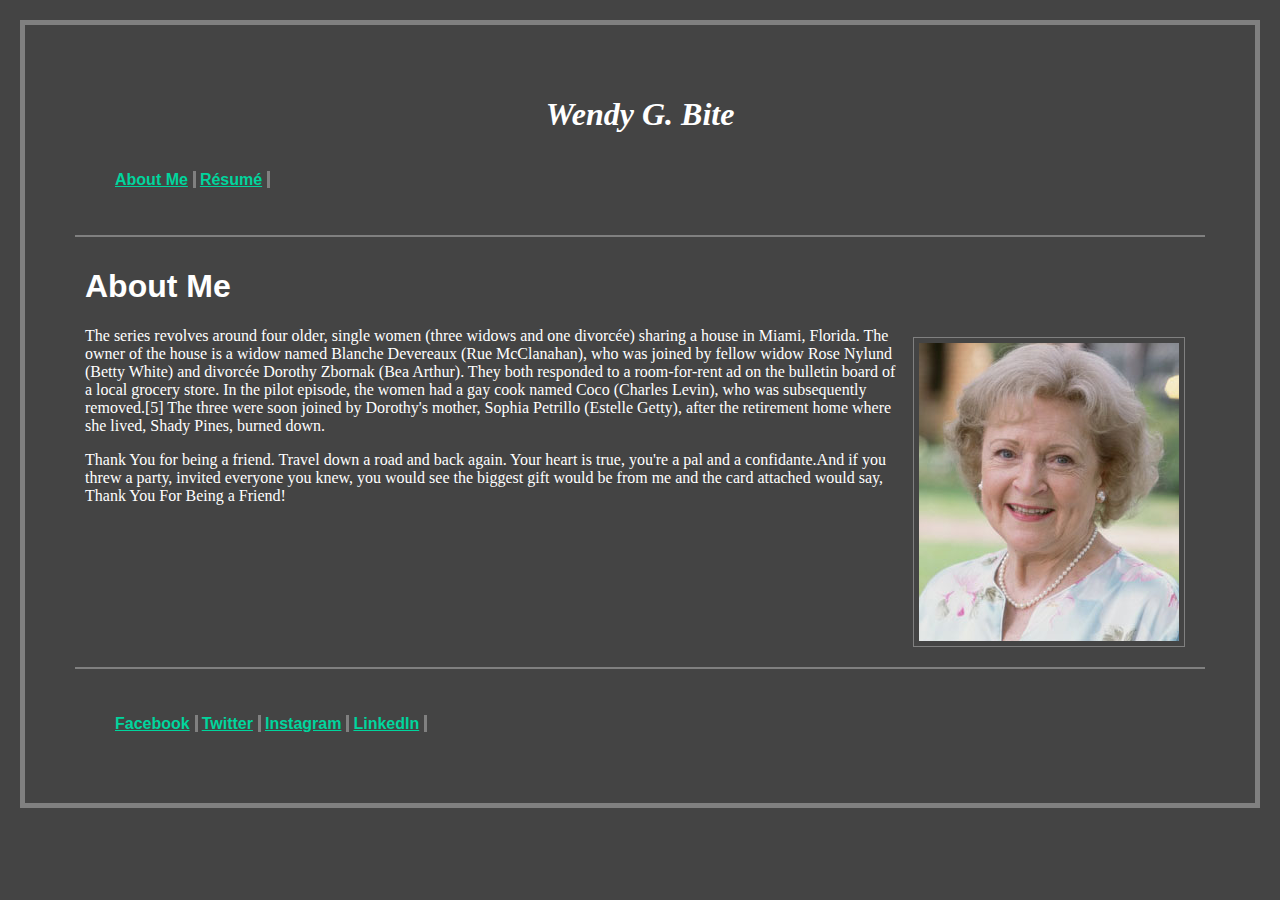
==== index.html @ 5a9bcff6 "added index, pages, and assets" ====
<!DOCTYPE HTML>
<html>
<head>
	<title>About Me</title>
	<link rel="stylesheet" type="text/css" href="styles/app.css">
</head>
<body>
	<header>
		<h1 class="headerTitle">Wendy G. Bite</h1>
		<nav>
			<ul class="nav" >
				<li class="current"><a href="index.html">About Me</a></li>
				<li><a href="resume.html">Résumé</a></li>
			</ul>
		</nav>
	</header>
	<section>
		<h1 class="sectionTitle">About Me</h1>
		<img src="assets/Betty-White.jpg" alt="Betty White">
		<p>The series revolves around four older, single women (three widows and one divorcée) sharing a house in Miami, Florida. The owner of the house is a widow named Blanche Devereaux (Rue McClanahan), who was joined by fellow widow Rose Nylund (Betty White) and divorcée Dorothy Zbornak (Bea Arthur). They both responded to a room-for-rent ad on the bulletin board of a local grocery store. In the pilot episode, the women had a gay cook named Coco (Charles Levin), who was subsequently removed.[5] The three were soon joined by Dorothy's mother, Sophia Petrillo (Estelle Getty), after the retirement home where she lived, Shady Pines, burned down.</p>

		<p>Thank You for being a friend. Travel down a road and back again. Your heart is true, you're a pal and a confidante.And if you threw a party, invited everyone you knew, you would see the biggest gift would be from me and the card attached would say, Thank You For Being a Friend!</p>
	</section>
	<footer>
		<ul class="social">
			<li><a href="https://www.facebook.com/bettymwhite/" target="_blank">Facebook</a></li>
			<li><a href="https://twitter.com/bettymwhite?lang=en" target="_blank">Twitter</a></li>
			<li><a href="https://www.instagram.com/bettymwhite/?hl=en" target="_blank">Instagram</a></li>
			<li><a href="https://www.linkedin.com" target="_blank">LinkedIn</a></li>
		</ul>
		
	</footer>

</body>
</html>
---- styles/app.css ----
body{
	background-color: #444444;
	font-family:Georgia;
	color:white;
	border: solid 5px grey;
	margin:20px;
	padding:50px;
}

header{
	padding-bottom: 30px;
	overflow:auto;
}


nav {
	display:inline-block;
	margin-left:auto;
	margin-right:auto;
}

.nav ul {
	text-align: center;
}

.nav li{
	display:inline;
}


a{
	font-family:Helvetica;
	font-weight:bold;
	color:#00d59d;
	border-right: solid 3px grey;
	padding-right:5px;
}

.headerTitle{
	font-family:Georgia;
	font-style:italic;
	text-align:center;
}


.nav .current{
	color:white;
	text-decoration:none;
}

footer{
	display: inline-block;
	padding-top: 30px;
	overflow: auto;
}

footer ul{
	display:inline-block;
	margin-left:auto;
	margin-right:auto;
}

footer li{
	display:inline;

}


section{
	border-bottom: solid 2px grey;
	border-top: solid 2px grey;
	padding:10px;
	overflow: auto;
}

p{
	overflow-wrap: 
}

img{
	border: solid grey 1px;
	margin:10px;
	padding:5px;
	float:right;
}

.sectionTitle{
	font-family:Helvetica;
	font-weight: bold;
}


.educationList{
	font-family: Helvetica;
}

/*Why is the helvetica font family getting overridden only in the educationList class?*/

.jobTitle{
	font-weight: bold;
	color:white;
	font-family: Helvetica;
}

.jobLoc{
	font-family: Helvetica;
	color:white;
}

.jobDate{
	font-family: Helvetica;
	font-size:11px;
	color:lightgrey;
}

h2{
	color: lightgrey;
	text-transform: uppercase;
	font-family: Helvetica;
	font-size: 14px;
	letter-spacing: 2px;
}

article p{
	color:lightgrey;
}

ul{
	
	list-style-type:square;


}
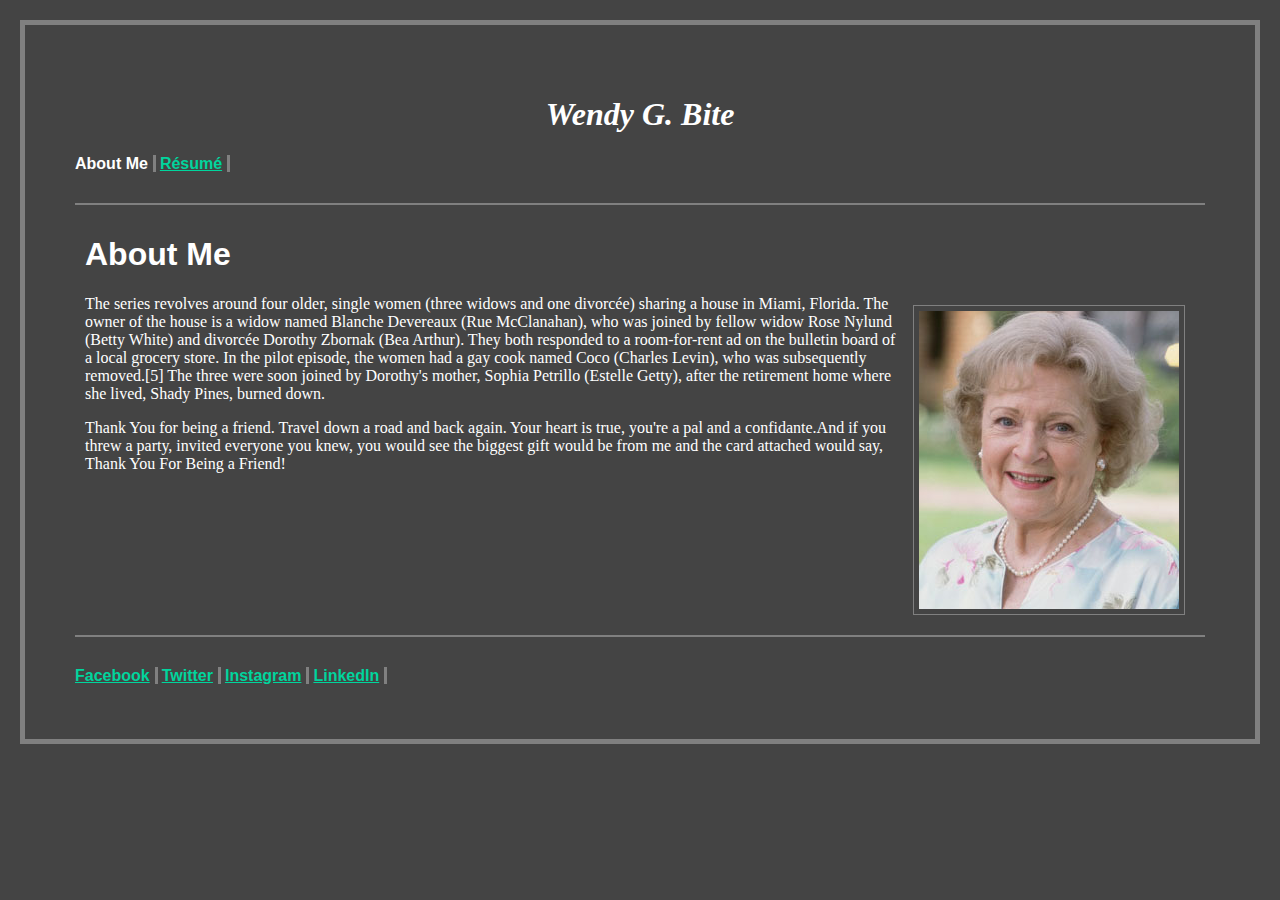
==== commit 5b392a36: "Fixed Nav, updated css classes" ====
--- a/index.html
+++ b/index.html
@@ -5,30 +5,27 @@
 	<link rel="stylesheet" type="text/css" href="styles/app.css">
 </head>
 <body>
-	<header>
+	<header class="bookend-top">
 		<h1 class="headerTitle">Wendy G. Bite</h1>
-		<nav>
-			<ul class="nav" >
-				<li class="current"><a href="index.html">About Me</a></li>
-				<li><a href="resume.html">Résumé</a></li>
-			</ul>
+		<nav class ="nav">
+				<a class="nav-link current" href="index.html">About Me</a>
+				<a class="nav-link" href="resume.html">Résumé</a>
 		</nav>
 	</header>
-	<section>
+	<section class="content">
 		<h1 class="sectionTitle">About Me</h1>
-		<img src="assets/Betty-White.jpg" alt="Betty White">
+		<img class="content-asset" src="assets/Betty-White.jpg" alt="Betty White">
 		<p>The series revolves around four older, single women (three widows and one divorcée) sharing a house in Miami, Florida. The owner of the house is a widow named Blanche Devereaux (Rue McClanahan), who was joined by fellow widow Rose Nylund (Betty White) and divorcée Dorothy Zbornak (Bea Arthur). They both responded to a room-for-rent ad on the bulletin board of a local grocery store. In the pilot episode, the women had a gay cook named Coco (Charles Levin), who was subsequently removed.[5] The three were soon joined by Dorothy's mother, Sophia Petrillo (Estelle Getty), after the retirement home where she lived, Shady Pines, burned down.</p>
 
 		<p>Thank You for being a friend. Travel down a road and back again. Your heart is true, you're a pal and a confidante.And if you threw a party, invited everyone you knew, you would see the biggest gift would be from me and the card attached would say, Thank You For Being a Friend!</p>
 	</section>
-	<footer>
-		<ul class="social">
-			<li><a href="https://www.facebook.com/bettymwhite/" target="_blank">Facebook</a></li>
-			<li><a href="https://twitter.com/bettymwhite?lang=en" target="_blank">Twitter</a></li>
-			<li><a href="https://www.instagram.com/bettymwhite/?hl=en" target="_blank">Instagram</a></li>
-			<li><a href="https://www.linkedin.com" target="_blank">LinkedIn</a></li>
-		</ul>
-		
+	<footer class="bookend-bottom">
+		<nav class="nav">
+			<a class="nav-link" href="https://www.facebook.com/bettymwhite/" target="_blank">Facebook</a>
+			<a class="nav-link" href="https://twitter.com/bettymwhite?lang=en" target="_blank">Twitter</a>
+			<a class="nav-link" href="https://www.instagram.com/bettymwhite/?hl=en" target="_blank">Instagram</a>
+			<a class="nav-link" href="https://www.linkedin.com" target="_blank">LinkedIn</a>
+		</nav>
 	</footer>
 
 </body>
